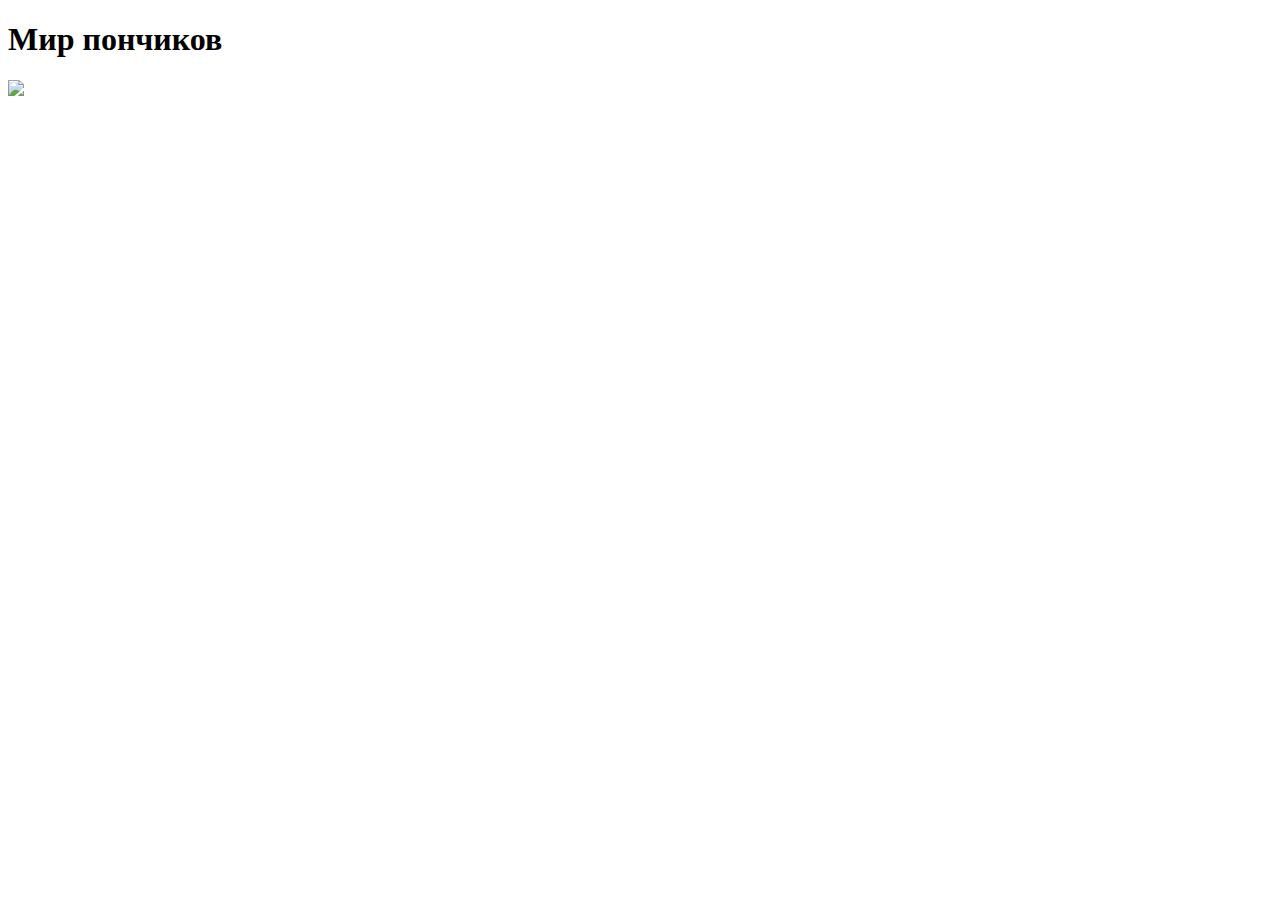
==== pidorsindex.html @ 2693505a "init" ====
<!DOCTYPE html>
<html lang='ru'>
<head>
    <meta charset='UTF-8'>
    <meta http-equiv='X-UA-Compatible' content='IE=edge'>
    <meta name='viewport' content='width=device-width, initial-scale=1.0'>
    <title>Магазин пончиков</title>
</head>
<style>
/* Стили пиши здесь :) */

</style>
<body>
    <h1>Мир пончиков</h1>
    <img src="/uploads/2023/02/donut.png">
</body>
</html>
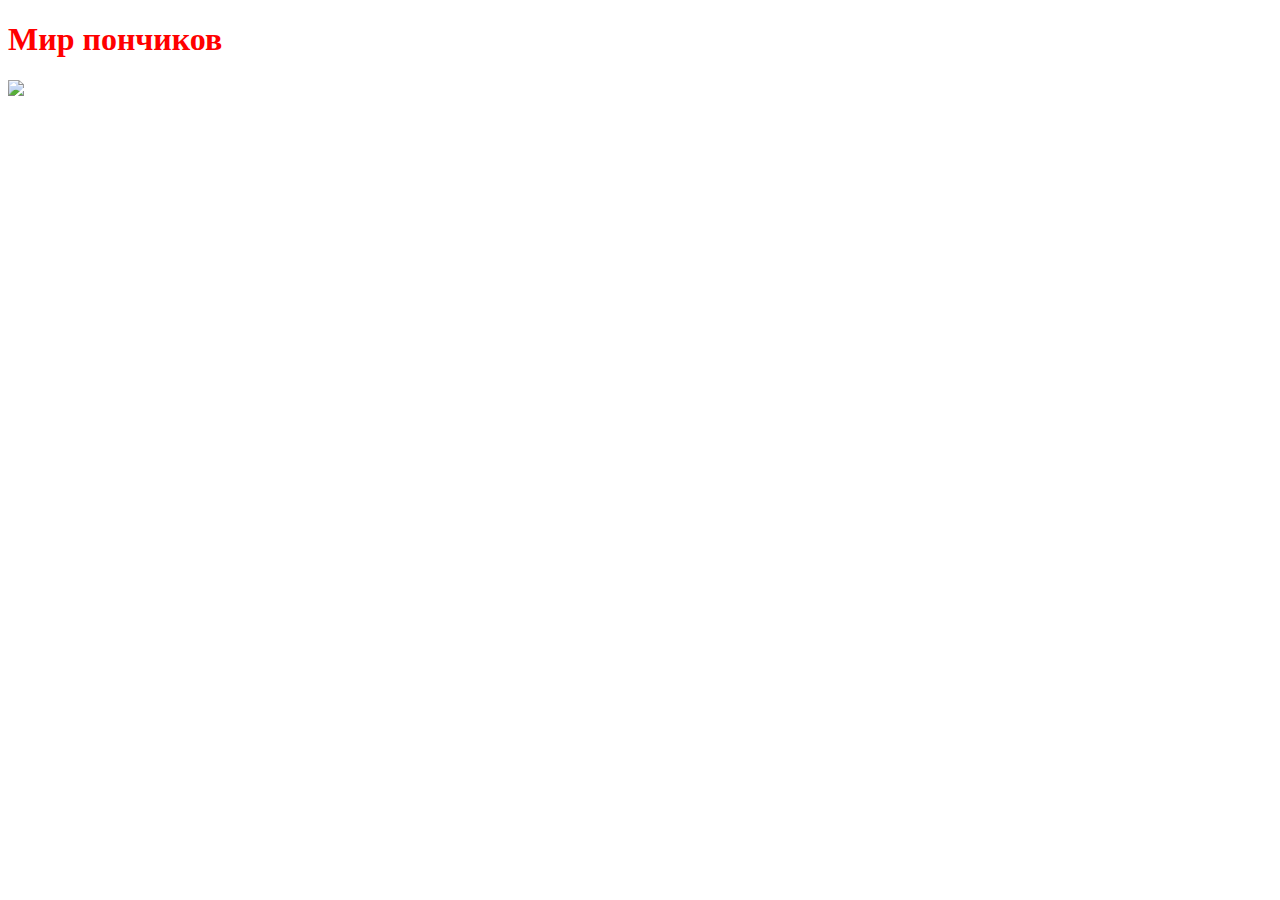
==== commit 610a3fab: "added styles" ====
--- a/pidorsindex.html
+++ b/pidorsindex.html
@@ -7,7 +7,10 @@
     <title>Магазин пончиков</title>
 </head>
 <style>
-/* Стили пиши здесь :) */
+
+h1{
+    color: red
+}
 
 </style>
 <body>
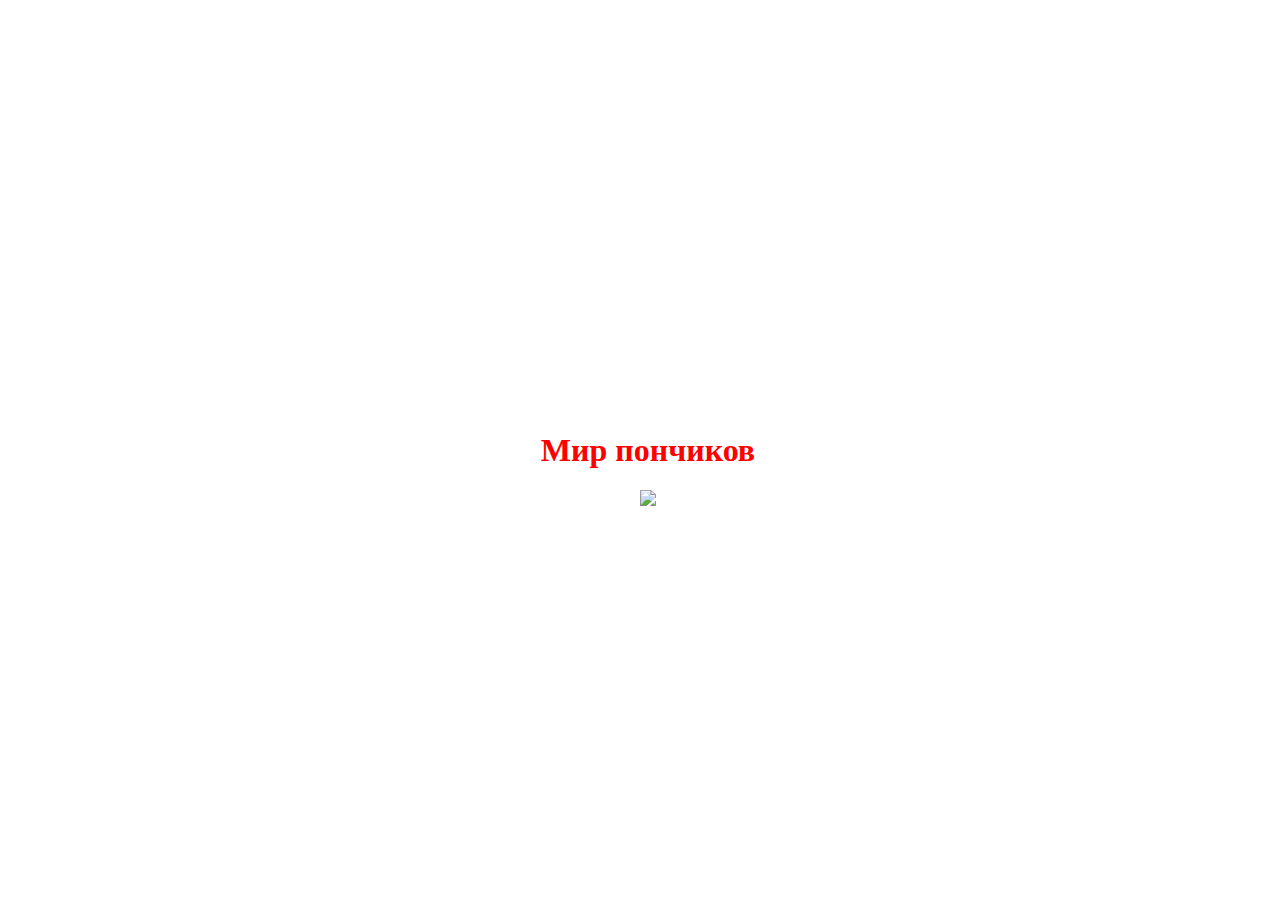
==== commit c381213d: "items centered" ====
--- a/pidorsindex.html
+++ b/pidorsindex.html
@@ -11,6 +11,14 @@
 h1{
     color: red
 }
+body {
+    width: 100vw;
+    height: 100vh;
+    display: flex;
+    align-items: center;
+    justify-content: center;
+    flex-direction: column;
+}
 
 </style>
 <body>
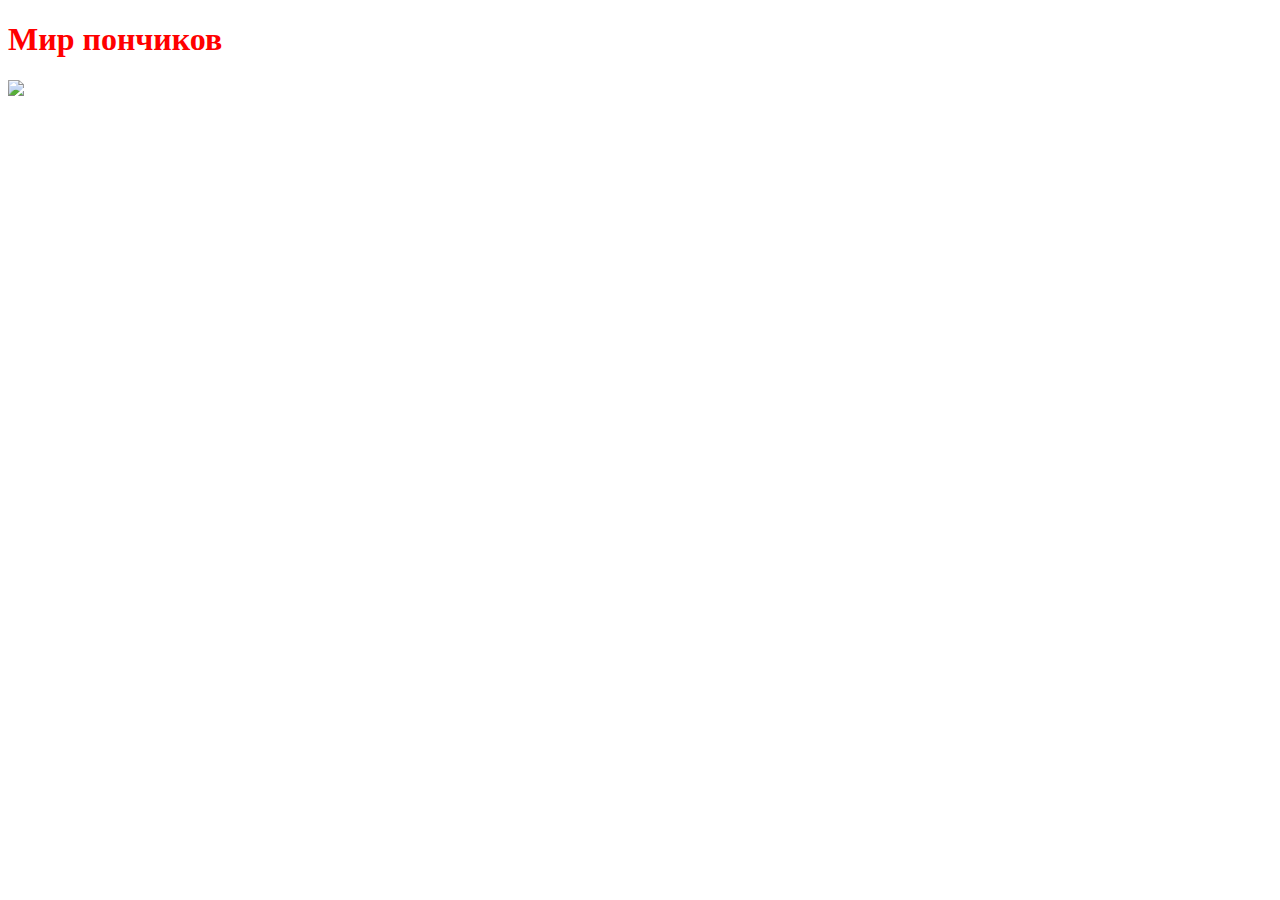
==== commit e401c187: "Update pidorsindex.html" ====
--- a/pidorsindex.html
+++ b/pidorsindex.html
@@ -11,14 +11,7 @@
 h1{
     color: red
 }
-body {
-    width: 100vw;
-    height: 100vh;
-    display: flex;
-    align-items: center;
-    justify-content: center;
-    flex-direction: column;
-}
+
 
 </style>
 <body>
